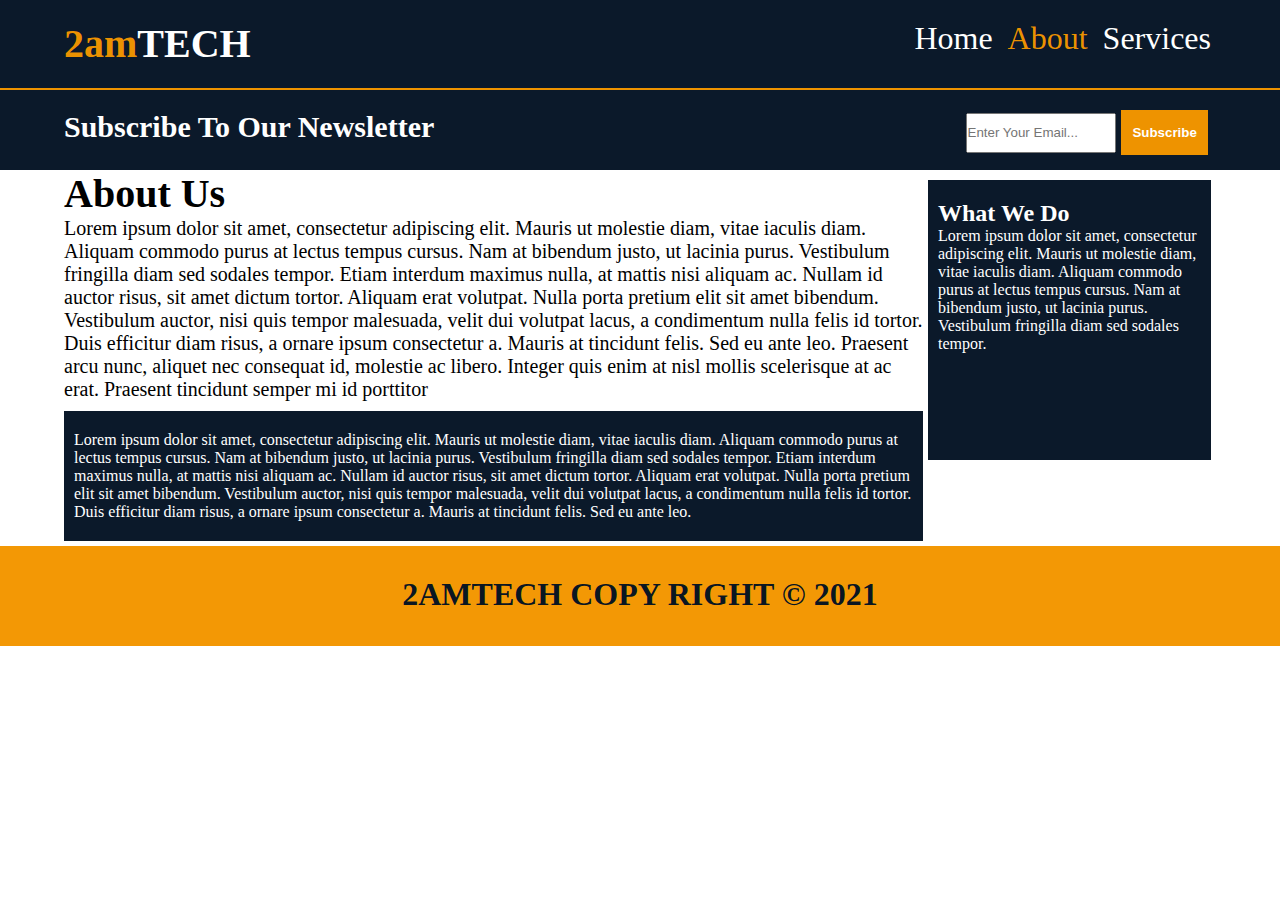
==== about.html @ 9f4a1bf3 "initialize website company" ====
<!DOCTYPE html>
<html>

<head>
    <meta charset="UTF-8">
    <meta name="viewport" content="width=device-width, initial-scale=1">
    <link rel="stylesheet" href="style.css">
    <title>welcome to 2amtech | About</title>
</head>

<body>
     <header>
         <div class="container">
             <div class="item">
                 <div class="branding">
                     <h1><span>2am</span>TECH</h1>
                 </div>
                 <nav>
                     <ul>
                         <li><a href="index.html" >Home</a></li>
                         <li><a href="about.html" class="active">About</a></li>
                         <li><a href="services.html">Services</a></li>
                     </ul>
                 </nav>
             </div>
         </div>
     </header>
    <section id="newsletter">
        <div class="container">
            <div class="item2">
                <h2>Subscribe To Our Newsletter</h2>
                <form>
                    <input type="email" placeholder="Enter Your Email...">
                    <button type="submit">Subscribe</button>
                </form>
            </div>
        </div>
    </section>
    <section id="about-section">
        <div class="container">
            <div class="about-wrapper">
            <article class="left-article">
        <h1>About Us</h1>
        
        <p>
            Lorem ipsum dolor sit amet, consectetur adipiscing elit. Mauris ut molestie diam, vitae iaculis diam. Aliquam commodo purus at lectus tempus cursus. Nam at bibendum justo, ut lacinia purus. Vestibulum fringilla diam sed sodales tempor. Etiam interdum maximus nulla, at mattis nisi aliquam ac. Nullam id auctor risus, sit amet dictum tortor. Aliquam erat volutpat. Nulla porta pretium elit sit amet bibendum. Vestibulum auctor, nisi quis tempor malesuada, velit dui volutpat lacus, a condimentum nulla felis id tortor. Duis efficitur diam risus, a ornare ipsum consectetur a. Mauris at tincidunt felis. Sed eu ante leo. 

Praesent arcu nunc, aliquet nec consequat id, molestie ac libero. Integer quis enim at nisl mollis scelerisque at ac erat. Praesent tincidunt semper mi id porttitor
        </p>
        <p class="dark">
            Lorem ipsum dolor sit amet, consectetur adipiscing elit. Mauris ut molestie diam, vitae iaculis diam. Aliquam commodo purus at lectus tempus cursus. Nam at bibendum justo, ut lacinia purus. Vestibulum fringilla diam sed sodales tempor. Etiam interdum maximus nulla, at mattis nisi aliquam ac. Nullam id auctor risus, sit amet dictum tortor. Aliquam erat volutpat. Nulla porta pretium elit sit amet bibendum. Vestibulum auctor, nisi quis tempor malesuada, velit dui volutpat lacus, a condimentum nulla felis id tortor. Duis efficitur diam risus, a ornare ipsum consectetur a. Mauris at tincidunt felis. Sed eu ante leo. 
        </p>
        </article>
        <aside class="right-aside dark">
            <h2>What We Do</h2>
            Lorem ipsum dolor sit amet, consectetur adipiscing elit. Mauris ut molestie diam, vitae iaculis diam. Aliquam commodo purus at lectus tempus cursus. Nam at bibendum justo, ut lacinia purus. Vestibulum fringilla diam sed sodales tempor.
        </aside>
        </div>
        </div>
    </section>
     <footer id="footer-section">
         <h4>2amtech copy right &copy; 2021</h4>
     </footer>
     <script src="main.js"></script>
</body>

</html>
---- style.css ----
*{
    padding: 0;
    margin: 0;
    box-sizing: border-box;
}
:root{
    --primary-color:#F39600FA;
    --secondary-color:#031223F7;
}

body {
    font-size: 15pt;
    width:100vw;
    height: 100vh;
}
/*global*/
.container{
    width: 90%;
    margin: auto;
}
.active{
    color: #F39600FA;
}

.dark{
    background: var(--secondary-color);
    color: #fff;
    padding: 20px 10px;
    font-size: 1rem;
    margin: 10px 5px 5px 0px;
}
/*head style*/
header{
    width: 100%;
    height: 90px;
    background: #031223F7;
    color: #fff;
    border-bottom:2px solid #F39600FA;
    
}

header nav ul li{
    display: inline-block;
    margin: 0 5px;
    list-style: none;
}

header nav ul li a{
    font-size: 2rem;
    color: #fff;
    text-decoration: none;
}
.item{
    display: flex;
    justify-content: space-between;
    padding-top: 20px;
}

.branding h1 span{
    color: var(--primary-color);
}

/* showcase*/
#showcase{
    width: 100%;
    height: 500px;
    background-color: rgba(0, 0, 0, 0.4);
    background-image: url('images/background.jpg');
    background-repeat: no-repeat;
    background-position: center;
    background-size: cover;
    background-blend-mode: multiply;
    color: #fff;
    text-align: center;
}
#showcase h1{
    padding-top: 200px;
    font-size: 2rem;
}
#showcase p{
    font-size: 1.2rem;
}

/* newsletter*/
#newsletter{
    width: 100%;
    height: 80px;
    background: var(--secondary-color);
    color: #fff;
}
.item2{
    display: flex;
    justify-content: space-between;
    padding-top: 20px;
}
#newsletter form input[type = 'email']{
    width: 60%;
    height: 40px;
}
#newsletter form button[type = 'submit']{
    height: 45px;
    width: 35%;
    background: var(--primary-color);
    border: none;
    color: #fff;
    font-weight: bold;
}

/* box section*/
.boxes{
    display: grid;
    grid-template-columns: 1fr 1fr 1fr;
    grid-gap: 2px;
    margin: 10px 0px;
}
.box{
    width:100%;
    text-align: center;
    background: var(--secondary-color);
    margin: 20px 15px;
    padding: 20px 10px;
    color: var(--primary-color);
    text-transform: capitalize;
    
}
.box svg{
    width: 100%;
    height: 70px;
    text-align: center;
    color: var(--primary-color);
}

/* footer*/
#footer-section{
    background: var(--primary-color);
    color: var(--secondary-color);
    text-align: center;
    text-transform: uppercase;
    font-size: 2rem;
    width:100%;
    height: 100px;
    padding: 30px 0px 0px 0px;
}

/* About section article*/
.about-wrapper{
    display: grid;
    grid-template-columns: 3fr 1fr;
}
.right-aside{
    height: 280px;
}

/*services section list*/
.services-list{
    margin: 20px 5px;
    
}

.services-list li{
    padding: 50px 20px;
    margin: 10px 0px;
    background: #C1C4E0DB;
    color: var(--secondary-color);
    list-style: none;
    
}

#textarea{
    height: 60px;
}
.Qbtn{
    background: var(--primary-color);
    width:30%;
    color: #fff;
    font-weight: bold;
    border:none;
    padding: 5px 0px;
}

/*input validator*/
input:invalid{
    background: #E09E9E;
}



/*media:query*/
@media (max-width: 700px){
    .item{
        flex-direction: column;
        align-items: center;
    }
    
    .branding h1{
        font-size: 1.5rem;
    }
    header nav ul li a{
        font-size: 1rem;
    }
    #newsletter{
        height: 150px;
    }
    #newsletter h2{
        font-size: 1.5rem;
    }
    

    
    #newsletter .item2{
        
        flex-direction: column;
        width: 100%;
        
    }
    form{
        display: grid;
        
        justify-items: center;
        
        
    }
    
    #newsletter input[type ='email']{
    
        width: 150%;
        margin: 5px 0;
    }
    #newsletter form button{
        
        width:200%;
        
    }
    .boxes{
        grid-template-columns: 1fr;
        justify-items: center;
    }
    
    #footer-section{
        font-size: 1rem;
        padding-top: 50px;
    }
    
    .about-wrapper{
        grid-template-columns: 1fr;
        text-align: center;
        font-size: 0.7rem;
    }
    
    .right-aside form textarea{
        width: 100%;
        height: 60px;
    }
    
    .right-aside form input{
        height: 30px
    }
    .mobile{
        height: 330px;
    }
    .Qbtn{
        width: 100%;
        margin: 10px 0px 0px 0px;
        padding: 10px 20px;
    }
}
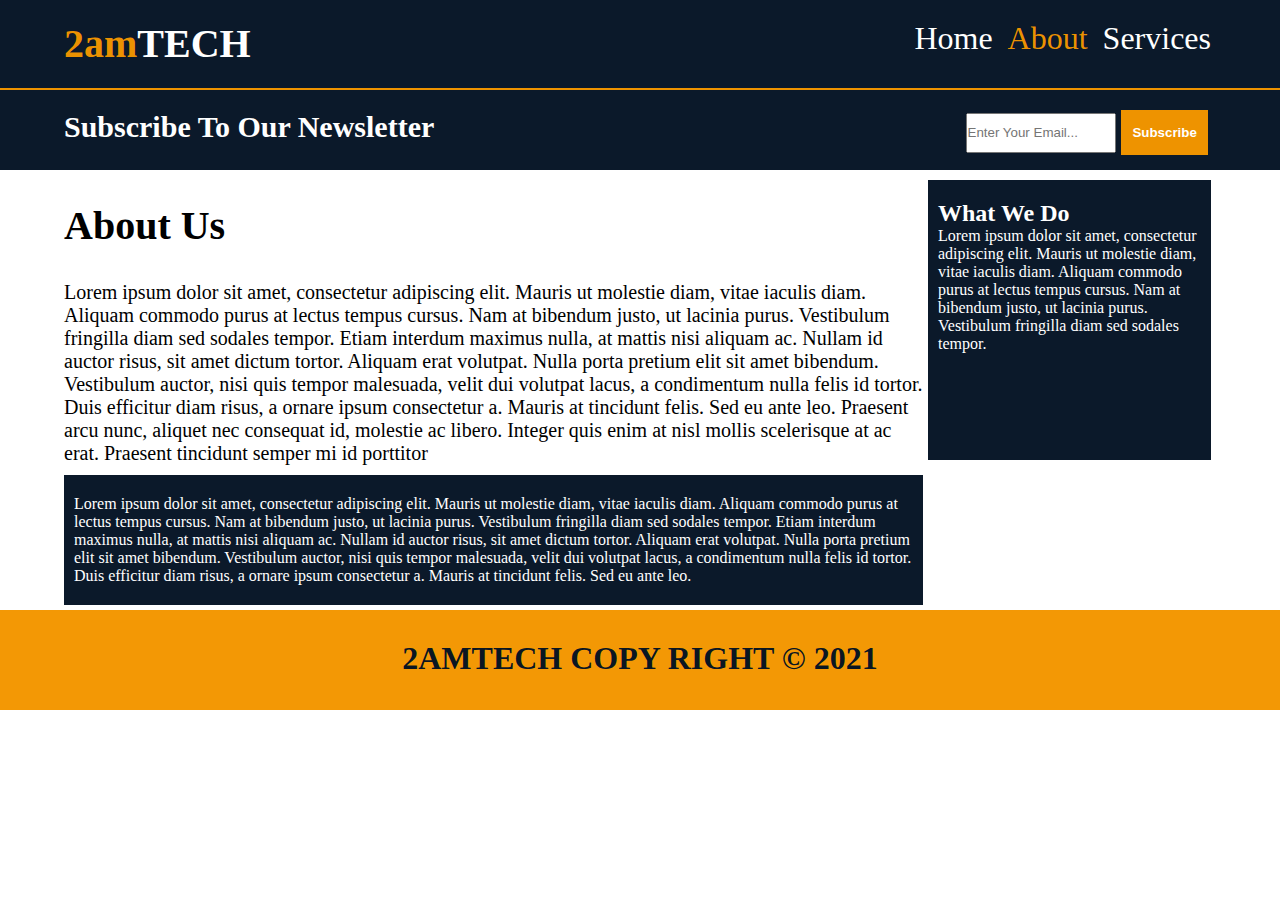
==== commit ff70604d: "fix-bug/abdulwahabtech wrap div inside body" ====
--- a/about.html
+++ b/about.html
@@ -40,7 +40,7 @@
         <div class="container">
             <div class="about-wrapper">
             <article class="left-article">
-        <h1>About Us</h1>
+        <h1 class="my-2">About Us</h1>
         
         <p>
             Lorem ipsum dolor sit amet, consectetur adipiscing elit. Mauris ut molestie diam, vitae iaculis diam. Aliquam commodo purus at lectus tempus cursus. Nam at bibendum justo, ut lacinia purus. Vestibulum fringilla diam sed sodales tempor. Etiam interdum maximus nulla, at mattis nisi aliquam ac. Nullam id auctor risus, sit amet dictum tortor. Aliquam erat volutpat. Nulla porta pretium elit sit amet bibendum. Vestibulum auctor, nisi quis tempor malesuada, velit dui volutpat lacus, a condimentum nulla felis id tortor. Duis efficitur diam risus, a ornare ipsum consectetur a. Mauris at tincidunt felis. Sed eu ante leo. 
--- a/style.css
+++ b/style.css
@@ -20,6 +20,10 @@
 }
 .active{
     color: #F39600FA;
+}
+
+.my-2{
+    margin: 2rem 0;
 }
 
 .dark{
